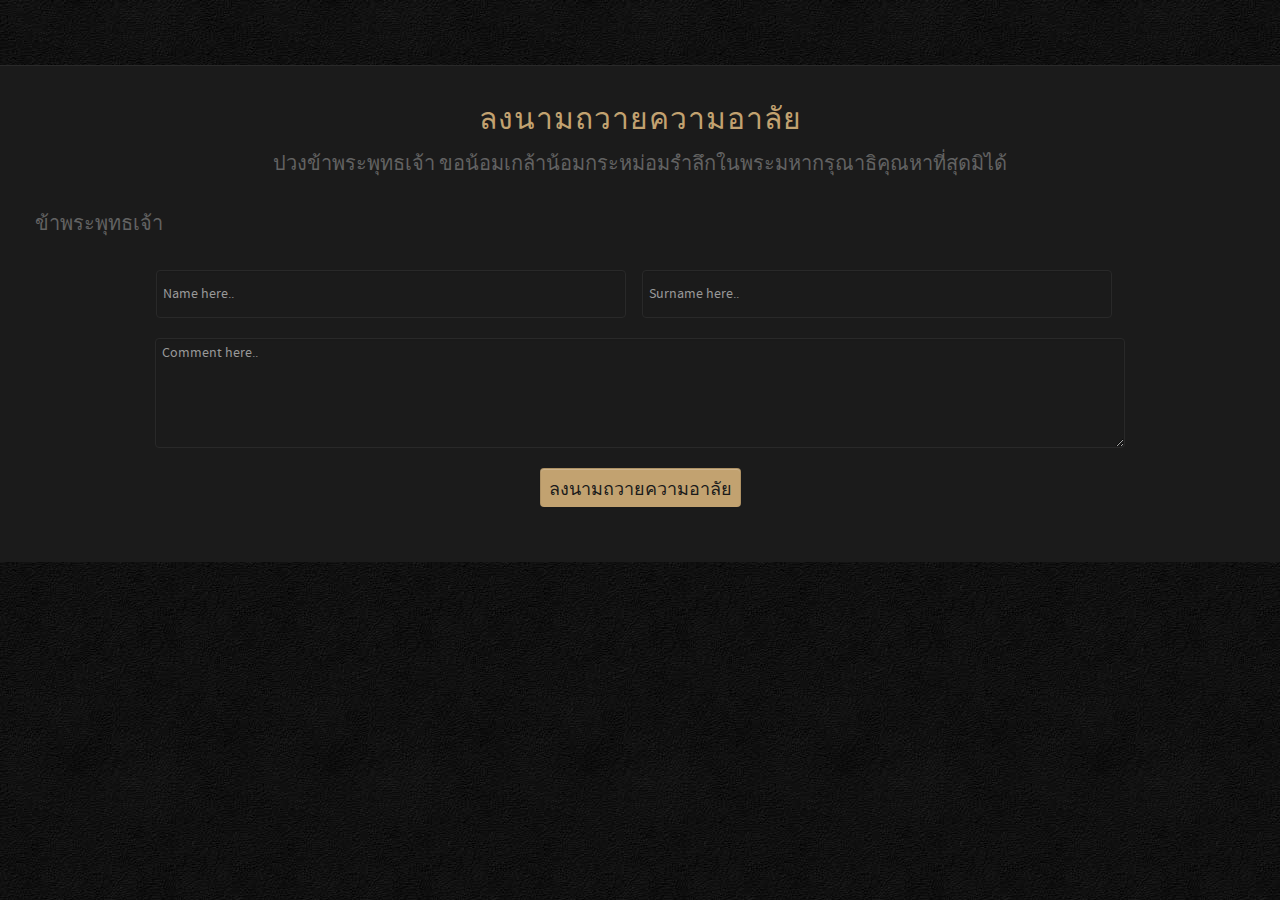
==== comment.html @ 009856ec "first" ====
<!DOCTYPE html>
<html lang="en">
    <head>
        <meta charset="utf-8">
        <meta http-equiv="X-UA-Compatible" content="IE=edge,chrome=1">
        <title></title>
        <meta name="description" content="">
        <meta name="viewport" content="width=device-width">
       
        <link rel="stylesheet" href="css/bootstrap.css">
        <link rel="stylesheet" href="css/bootstrap-responsive.css">
        
        <link rel="stylesheet" href="css/custom-styles.css">
        
        <link rel="stylesheet" href="css/font-awesome.css">
        <link rel="stylesheet" href="css/font-awesome-ie7.css">
        
        <script src="js/modernizr-2.6.2-respond-1.1.0.min.js"></script>
    </head>
    <body>
    <div class="contact-info">
                            <h1>ลงนามถวายความอาลัย</h1>
                            <h2>ปวงข้าพระพุทธเจ้า ขอน้อมเกล้าน้อมกระหม่อมรำลึกในพระมหากรุณาธิคุณหาที่สุดมิได้</h2>
                           
                              <form method="get" action="text.php">
                                  <div class="controls">
                                      <h2 align="left">ข้าพระพุทธเจ้า</h2>
                                      <input id="name" name="fname" type="text" class="span5" placeholder="Name here.."> 
                                      <input id="lname" name="lname" type="text" class="span5" placeholder="Surname here..">
                                  </div>
                                  <div class="controls">
                                      <textarea id="comment" name="comment" class="span10" placeholder="Comment here.." rows="5"></textarea>
                                  </div>
                                  
                                  <div class="controls">
                                      <button id="contact-submit" type="submit" class="btn">ลงนามถวายความอาลัย</button>
                                  </div>
                              </form>
                            
                        </div>
    </body>
</html>
---- css/custom-styles.css ----
/* ==========================================================================
   font-family: 'fjalla_oneregular';
   font-family: 'source_sans_prolight';
   font-family: 'source_sans_probold';
   font-family: 'source_sans_proregular';
   ========================================================================== */
@font-face {
    font-family: 'fjalla_oneregular';
    src: url('../fonts/fjallaone-regular-webfont.eot');
    src: url('../fonts/fjallaone-regular-webfont.eot?#iefix') format('embedded-opentype'),
         url('../fonts/fjallaone-regular-webfont.woff') format('woff'),
         url('../fonts/fjallaone-regular-webfont.ttf') format('truetype'),
         url('../fonts/fjallaone-regular-webfont.svg#fjalla_oneregular') format('svg');
    font-weight: normal;
    font-style: normal;

}

@font-face {
    font-family: 'source_sans_proregular';
    src: url('../fonts/sourcesanspro-regular-webfont.eot');
    src: url('../fonts/sourcesanspro-regular-webfont.eot?#iefix') format('embedded-opentype'),
         url('../fonts/sourcesanspro-regular-webfont.woff') format('woff'),
         url('../fonts/sourcesanspro-regular-webfont.ttf') format('truetype'),
         url('../fonts/sourcesanspro-regular-webfont.svg#source_sans_proregular') format('svg');
    font-weight: normal;
    font-style: normal;

}

@font-face {
    font-family: 'source_sans_probold';
    src: url('../fonts/sourcesanspro-bold-webfont.eot');
    src: url('../fonts/sourcesanspro-bold-webfont.eot?#iefix') format('embedded-opentype'),
         url('../fonts/sourcesanspro-bold-webfont.woff') format('woff'),
         url('../fonts/sourcesanspro-bold-webfont.ttf') format('truetype'),
         url('../fonts/sourcesanspro-bold-webfont.svg#source_sans_probold') format('svg');
    font-weight: normal;
    font-style: normal;

}




@font-face {
    font-family: 'source_sans_prolight';
    src: url('../fonts/sourcesanspro-light-webfont.eot');
    src: url('../fonts/sourcesanspro-light-webfont.eot?#iefix') format('embedded-opentype'),
         url('../fonts/sourcesanspro-light-webfont.woff') format('woff'),
         url('../fonts/sourcesanspro-light-webfont.ttf') format('truetype'),
         url('../fonts/sourcesanspro-light-webfont.svg#source_sans_prolight') format('svg');
    font-weight: normal;
    font-style: normal;

}

/* ==========================================================================
   Global styles starts here
   ========================================================================== */
	body{background: url(../img/body-bg.jpg); margin-top: 65px; margin-bottom: 40px;}
	h1, h2, h3, h4, h5, h6{margin: 0;}
	h1{}
	h2{}
	h3{}
	h4{}
	h5{}
	h6{}
	p{color: #5d5d5d; font-size: 14px; line-height: 22px; font-family: 'source_sans_proregular'; 
	padding-bottom: 15px; }
	.no-border-right{border-right: none !important;}
	.icon{color: #c2a270;
font-size: 10px;
display: inline-block !important;
cursor: pointer;
width: 12px !important;
height: 12px !important;
border-radius: 50%;
text-align: center;
position: relative;
z-index: 1;
border: 3px solid #c2a270;
padding: 6px;
background: #1b1b1b;
font-size: 15px;

}
.icon:hover{border: 3px solid #fff; color: #fff; text-decoration: none;}
.last{padding-bottom: 0;}
.ruler-top{border-top: 1px solid #292929;}
.no-space{margin-left: 0 !important;}
.align-right{text-align: right;}
/* ==========================================================================
   Menu styles starts here
   ========================================================================== */
	.site-header{background: #d3b483; border-radius: 3px 3px 0 0; overflow: hidden; font-family: 'fjalla_oneregular';}
	.logo{ font-family: 'fjalla_oneregular'; float: left; padding: 20px;}
	.logo h1{font-size: 30px; line-height: 32px; color: #403b32; text-transform: uppercase; font-weight: normal;}
	.menu{float: right;}
  .menu .navbar .nav{margin-right: 0;}
	.menu .navbar .nav > li{border-right: 1px solid #e7d2b0;}
	.menu .navbar .nav > .active > a{color: #584f41; background: #c2a270; box-shadow: none;}
	.menu .navbar .nav > li > a {text-transform: uppercase; color: #584f41; font-size: 12px; line-height: 30px; text-shadow: none; padding: 23px 15px;}
	.menu .navbar .nav > li > a:hover{color: #fff; background: #c2a270;}

  .mini-menu{display: none;}
    .mini-menu .selectnav{display: none; width: 100%;background: #1b1b1b;font-weight: 600;padding: 10px;height: 42px; color: #fff; border-radius: 5px; cursor: pointer; outline: 0; border:none !important;}
    .selectnav select{appearance: none; border:none !important;}
    .mini-menu label {position:relative; width: 100%;}
    .mini-menu label:after {
    content:'<>';
    font:11px "Consolas", monospace;
    color:#fff;
    -webkit-transform:rotate(90deg);
    -moz-transform:rotate(90deg);
    -ms-transform:rotate(90deg);
    transform:rotate(90deg);
    right:14px; top:86px;
    padding:0 0 2px;

    position:absolute;
    pointer-events:none;
    }
    .mini-menu label:before {
    content:'';
    right:6px; top:80px;
    width: 25px; height: 25px;
    background:#1b1b1b;
    position:absolute;
    pointer-events:none;
    display:block;
    }



/* ==========================================================================
   General styles starts here
   ========================================================================== */
    .banner-shadow{background: url(../img/shadow.png) no-repeat center;}
    .banner{ text-align: center; }
    .banner .carousel {margin: 0;}
    .banner .carousel-caption { background: none;}
    .banner .social-icons{margin-bottom: 5px;}
    .banner .social-icons ul{margin: 0;}
    .banner .social-icons ul li{list-style: none; display: inline-block; margin-right: 5px;}
    .banner .carousel-inner:hover img{-webkit-filter: blur(10px); transition:all 5s; }
    .banner .carousel-caption .icon{opacity: 0;}
    .banner .carousel-inner:hover [class^="fw-icon-"]{ transition:all 1s; opacity: 0.9 !important;  }

	.featured-heading{text-align: center; background: #191919; padding: 35px 0; text-transform: uppercase; 
					border-top: 1px solid #292929; border-bottom: 1px solid #292929;}
	.featured-heading h1{color: #c2a270; font-size: 30px; line-height: 30px; font-family: 'fjalla_oneregular';
						 padding-bottom: 20px; font-weight: normal;}
	.featured-heading h2{color: #626262; font-size: 20px; line-height: 30px; font-family: 'source_sans_prolight';padding-bottom: 25px; }
	.featured-heading h2 strong{color: #fff; font-family: 'source_sans_probold'; }
	.featured-heading h2 span{color: #ac9065;}
	.featured-heading .btn{color: #c2a270; background: #1b1b1b; border: 3px solid #c2a270; padding: 8px; text-shadow: none;font-family: 'fjalla_oneregular';
	}
	.featured-heading .btn:hover{ color: #fff; border: 3px solid #fff;}

	.featured-content { padding: 0 30px; padding-top: 35px; padding-bottom: 45px; background: #1b1b1b; }
	.featured-content .block h1{color: #c2a270; font-size: 18px; line-height: 30px; text-transform: uppercase;
								 padding-bottom: 15px; font-family: 'fjalla_oneregular'; font-weight: normal;}
	.featured-content .block p span{color: #fff; text-decoration: underline;}
	.featured-content .block ul{margin: 0; padding-top: 15px; padding-bottom: 20px;}
	.featured-content .block ul li{list-style: none; display: inline-block;}
	.featured-content .block ul li a{color: #fff; text-transform: uppercase; font-family: 'source_sans_proregular';}
	.featured-content .block ul li a:hover{color: #c2a270; text-decoration: none;}
	.featured-content .block .btn{color: #c2a270; background: #1b1b1b; border: 3px solid #c2a270; padding: 3px; text-shadow: none;
							font-family: 'fjalla_oneregular'; text-transform: uppercase;}
	.featured-content .block .btn:hover{ color: #fff; border: 3px solid #fff;}

	.portfolio-block{background: #1b1b1b; padding:35px 25px;  padding-right: 0; padding-bottom: 10px; 
                  text-align: center; text-transform: uppercase; border-top: 1px solid #292929; letter-spacing: 1px;}
  .portfolio-block h1{font-size: 30px; line-height: 34px; color: #c2a270; text-transform: uppercase; font-family: 'fjalla_oneregular'; 
                     font-weight: normal; padding-bottom: 15px; }
  .portfolio-block h2{font-size: 20px; line-height: 30px; color: #626262; font-family: 'source_sans_prolight'; 
                      padding-bottom: 15px; font-weight: normal;}
  .portfolio-block .links a{background: #545454; padding: 5px 12px; color: #d2b383; margin-right: 5px;
                     font-family: 'fjalla_oneregular'; border-radius: 3px;}
  
  .portfolio-block .links a:hover{background: #c2a270; color: #1b1b1b; text-decoration: none;} 
  .portfolio-block ul{margin-top: 40px; margin-bottom: 0;}                   
  .portfolio-block ul li{list-style: none; display: inline-block; margin-bottom: 30px; margin-left: 0; margin-right: 30px;}
  .contact-info{padding: 35px; text-transform: uppercase; background: #1b1b1b; border-top: 1px solid #292929;
               text-align: center; }
  .contact-info h1{font-size: 30px; line-height: 34px; color: #c2a270; text-transform: uppercase; font-family: 'fjalla_oneregular'; 
                     font-weight: normal; padding-bottom: 15px; letter-spacing: 1px;}
  .contact-info h2{font-size: 20px; line-height: 30px; color: #626262; font-family: 'source_sans_prolight'; padding-bottom: 30px; font-weight: normal;}
  
  .contact-info form input[type="text"], input[type="email"], textarea{background: #1b1b1b; border: 1px solid #292929; 
                  color: #5d5d5d;  margin-bottom: 20px;}
  .contact-info form input[type="text"]{margin-right: 12px; min-height: 38px; font-family: 'source_sans_proregular';}
  .contact-info form input[type="email"]{min-height: 38px; font-family: 'source_sans_proregular';} 
  .contact-info form textarea{margin-bottom: 20px; font-family: 'source_sans_proregular';}                  
  .contact-info form .btn{background: #c2a270; color: #1b1b1b; font-size: 18px; line-height: 22px; font-family: 'fjalla_oneregular';
                        padding: 8px; text-shadow: none; text-transform: uppercase; border-bottom: none; } 
  .contact-info form .btn:hover{background: #545454; color: #c2a270;}                                         
/* ==========================================================================
   Sidebar styles starts here
   ========================================================================== */



/* ==========================================================================
   Footer styles starts here
   ========================================================================== */
  .site-footer{background: #191919; padding-top: 40px; padding-bottom: 30px; border-radius: 0 0 3px 3px;}
  .site-footer h1{color: #c2a270; font-size: 18px; line-height: 30px; font-family: 'fjalla_oneregular'; text-transform: uppercase; font-weight: normal;}
  .site-footer ul{margin: 0;}
  .site-footer ul li{list-style: none; font-family: 'source_sans_proregular';}
  .site-footer ul li a{color: #5d5d5d; font-size: 14px; line-height: 22px; padding-bottom: 10px;}
  .site-footer ul li a:hover{color: #fff; text-decoration: none;}


/* ==========================================================================
   Responsive Tweaks starts here
   ========================================================================== */
.navbar .btn-navbar {background: #403b32; margin-top: 20px; margin-right: 20px;}
.navbar .btn-navbar:hover{background: #fff; color: #403b32; text-shadow: none;}
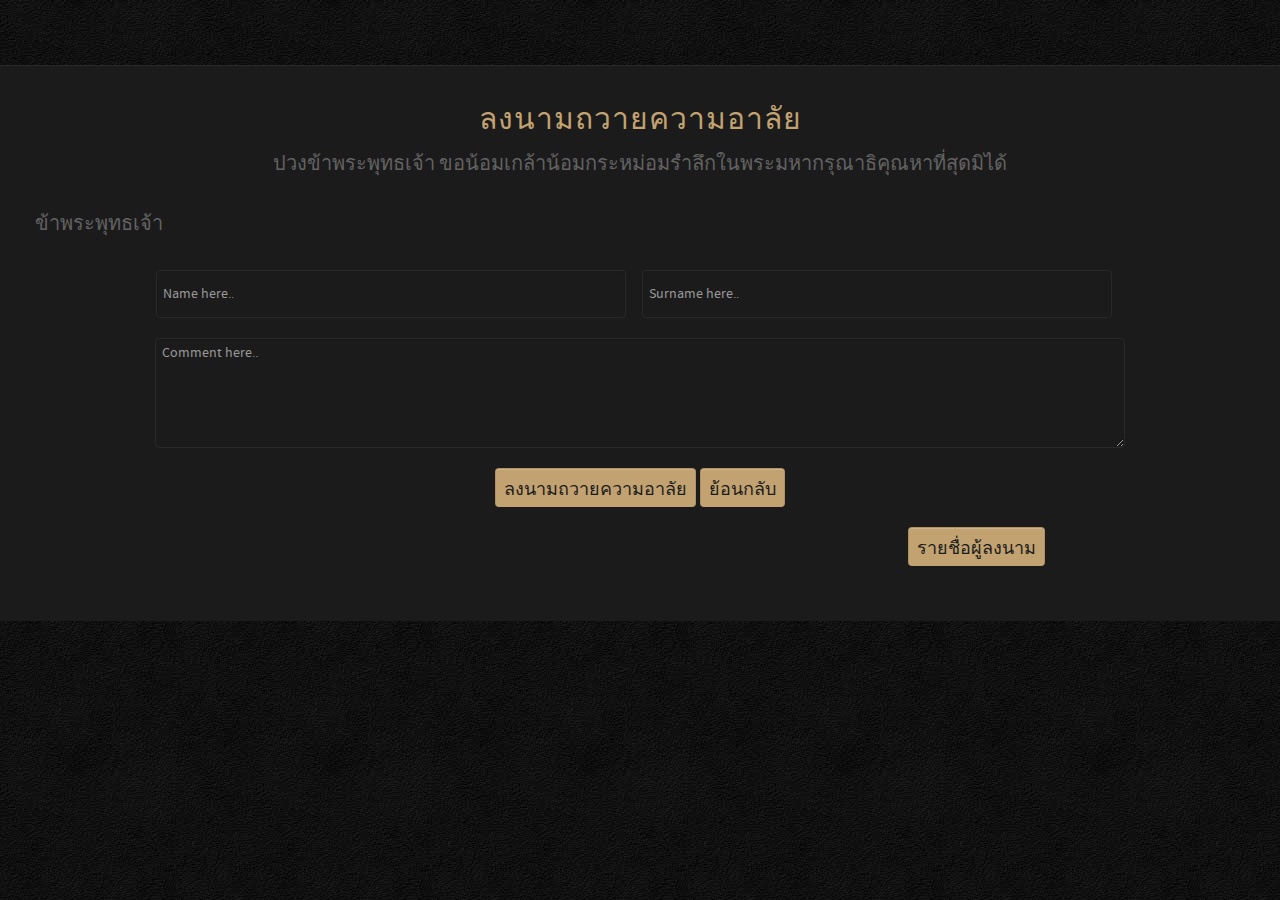
==== commit ffbe14d5: "panmai1" ====
--- a/comment.html
+++ b/comment.html
@@ -33,10 +33,19 @@
                                   </div>
                                   
                                   <div class="controls">
-                                      <button id="contact-submit" type="submit" class="btn">ลงนามถวายความอาลัย</button>
+                                      <button id="contact-submit"  type="submit" class="btn">ลงนามถวายความอาลัย</button>
+                                      <form action="index.html" method="get">
+                                        <button id="contact-submit" type="submit" class="btn">ย้อนกลับ</button>
+                                      </form>
                                   </div>
                               </form>
+                        <form action="php/selects.php" >
+                          <div align="right" class="controls" style="margin-right: 200px">
+                            <input type="submit" name="button" value="รายชื่อผู้ลงนาม" class="btn"></input>
+                          </div>
+                        </form>      
                             
                         </div>
+                        
     </body>
 </html>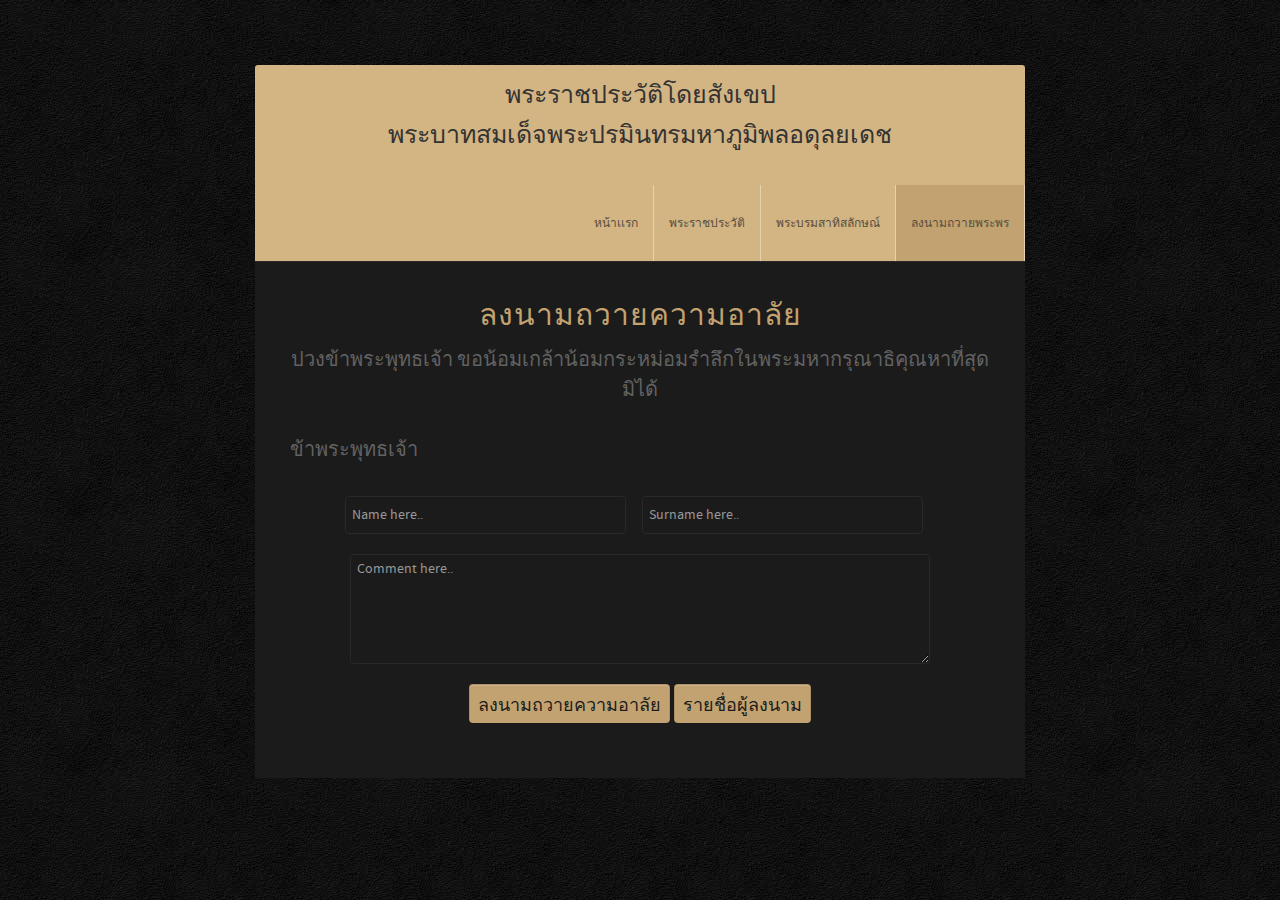
==== commit 498f08be: "panmai" ====
--- a/comment.html
+++ b/comment.html
@@ -18,15 +18,59 @@
         <script src="js/modernizr-2.6.2-respond-1.1.0.min.js"></script>
     </head>
     <body>
-    <div class="contact-info">
+          
+          <div class="container">
+
+                <div class="row-fluid">
+                               
+                    <div class="span8 offset2" ">
+                      <div class="site-header">
+                            <br>
+                            <div class="title1">พระราชประวัติโดยสังเขป<br><br>พระบาทสมเด็จพระปรมินทรมหาภูมิพลอดุลยเดช</div>
+                            <br>
+                            <br>
+                            <div class="menu" align="center">
+                                <div class="navbar">
+                                    <a class="btn btn-navbar" data-toggle="collapse" data-target=".nav-collapse">
+                                        <i class="fw-icon-th-list"></i>
+                                    </a>
+                                    <div class="nav-collapse collapse">
+                                        <ul class="nav">
+                                            <li ><a href="index2.html">หน้าเเรก</a></li>
+                                            <li><a href="imformation/birth.html"  target="_bank">พระราชประวัติ</a></li>
+                                            <li ><a href="pic.html">พระบรมสาทิสลักษณ์</a></li>
+                                            <li class="active"><a href="comment.html">ลงนามถวายพระพร</a></li>
+                                        </ul>
+                                    </div><!--/.nav-collapse -->
+                                </div>
+                                <div class="mini-menu">
+                                  <label>
+                                    <select class="selectnav">
+                                      <option value="index2.html" selected="index2.html">หน้าแรก</option>
+                                      <option value="imformation/birth.html" selected="imformation/birth.html">พระราชประวัติ</option>
+                                      <option value="pic.html">พระบรมสาทิสลักษณ์</option>
+                                      <option value="comment.html">ลงนามถวายพระพร</option>
+                                      
+                                    </select>
+                                  </label>
+                                </div>
+                            </div>
+                    <div class="banner-shadow">
+                        <div class="banner">
+                            
+                        </div>
+                        </div>
+                        </div>
+                  <div class="contact-info">
                             <h1>ลงนามถวายความอาลัย</h1>
                             <h2>ปวงข้าพระพุทธเจ้า ขอน้อมเกล้าน้อมกระหม่อมรำลึกในพระมหากรุณาธิคุณหาที่สุดมิได้</h2>
                            
-                              <form method="get" action="text.php">
+                              <form method="post" action="php/text.php">
                                   <div class="controls">
                                       <h2 align="left">ข้าพระพุทธเจ้า</h2>
-                                      <input id="name" name="fname" type="text" class="span5" placeholder="Name here.."> 
-                                      <input id="lname" name="lname" type="text" class="span5" placeholder="Surname here..">
+                                      <input id="name" name="fname" type="text" class="span5" placeholder="Name here.." required> 
+                                      <input id="lname" name="lname" type="text" class="span5" placeholder="Surname here.." required>
+                                      
                                   </div>
                                   <div class="controls">
                                       <textarea id="comment" name="comment" class="span10" placeholder="Comment here.." rows="5"></textarea>
@@ -34,18 +78,15 @@
                                   
                                   <div class="controls">
                                       <button id="contact-submit"  type="submit" class="btn">ลงนามถวายความอาลัย</button>
-                                      <form action="index.html" method="get">
-                                        <button id="contact-submit" type="submit" class="btn">ย้อนกลับ</button>
-                                      </form>
-                                  </div>
+                                      <a href="php/selects.php" class="btn">รายชื่อผู้ลงนาม</a>
+                                      
+                                  </div>  
+                                  
                               </form>
-                        <form action="php/selects.php" >
-                          <div align="right" class="controls" style="margin-right: 200px">
-                            <input type="submit" name="button" value="รายชื่อผู้ลงนาม" class="btn"></input>
-                          </div>
-                        </form>      
+                      
+                          
                             
-                        </div>
+          </div>
                         
     </body>
 </html>